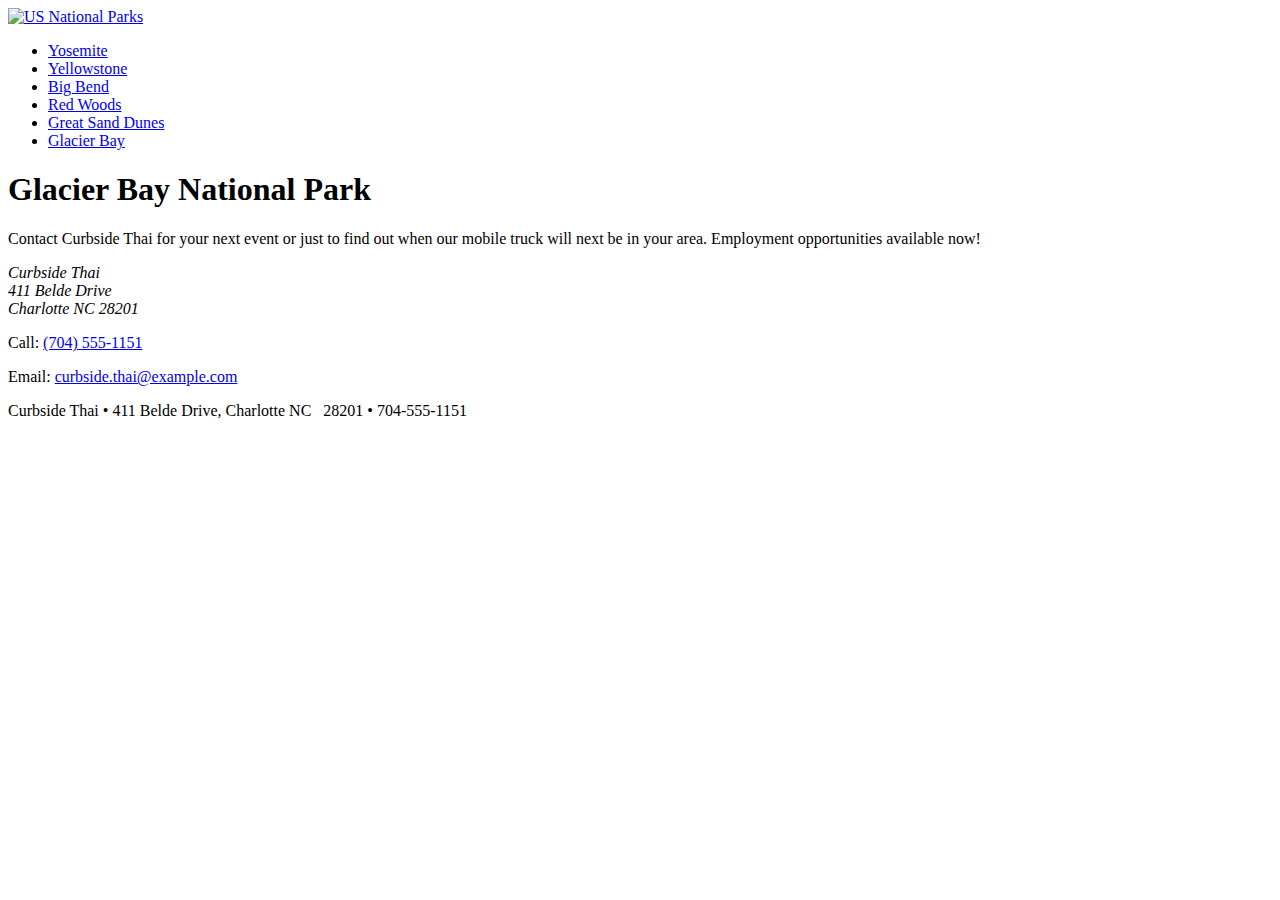
==== glacier_bay.html @ 261cf184 "Add files via upload" ====
<!doctype html>
<html>
<head>
   <!--
    New Perspectives on HTML5 and CSS3, 7th Edition
    Tutorial 1
    Tutorial Case
    
    Curbside Thai Contact Information
    Author: 
    Date:   

    Filename: ct_contact.html
   -->
   
   <meta charset="utf-8" />
   <title>Glacier Bay National Park</title>
   <link href="css/ct_base.css" rel="stylesheet" />
   <link href="css/ct_layout2.css" rel="stylesheet" />
</head>

<body>
   <header>
      <a href="index.html"><img src="img/header.png" alt="US National Parks" /></a>
      <nav>
         <ul>
            <li><a href="yosemite.html">Yosemite</a></li>
            <li><a href="yellowstone.html">Yellowstone</a></li>
            <li><a href="big_bend.html">Big Bend</a></li>
            <li><a href="redwoods.html">Red Woods</a></li>
            <li><a href="great_sand_dunes.html">Great Sand Dunes</a></li>
            <li><a href="glacier_bay.html">Glacier Bay</a></li>
         </ul>
      </nav>
   </header>
   <article>
      <h1>Glacier Bay National Park</h1>
      <p>Contact Curbside Thai for your next event or just to find
         out when our mobile truck will next be in your area. 
         Employment opportunities available now!</p>
      <address>
      Curbside Thai<br />
      411 Belde Drive<br />
      Charlotte NC 28201
      </address>
      <p>Call: <a href="tel:+17045551151">(704) 555-1151</a></p>
      <p>Email: <a href="mailto:curbside.thai@example.com">curbside.thai@example.com</a></p>
   </article>
   <footer>
      Curbside Thai &#8226; 411 Belde Drive, Charlotte NC &nbsp; 28201 &#8226; 704-555-1151
   </footer>
</body>
</html>
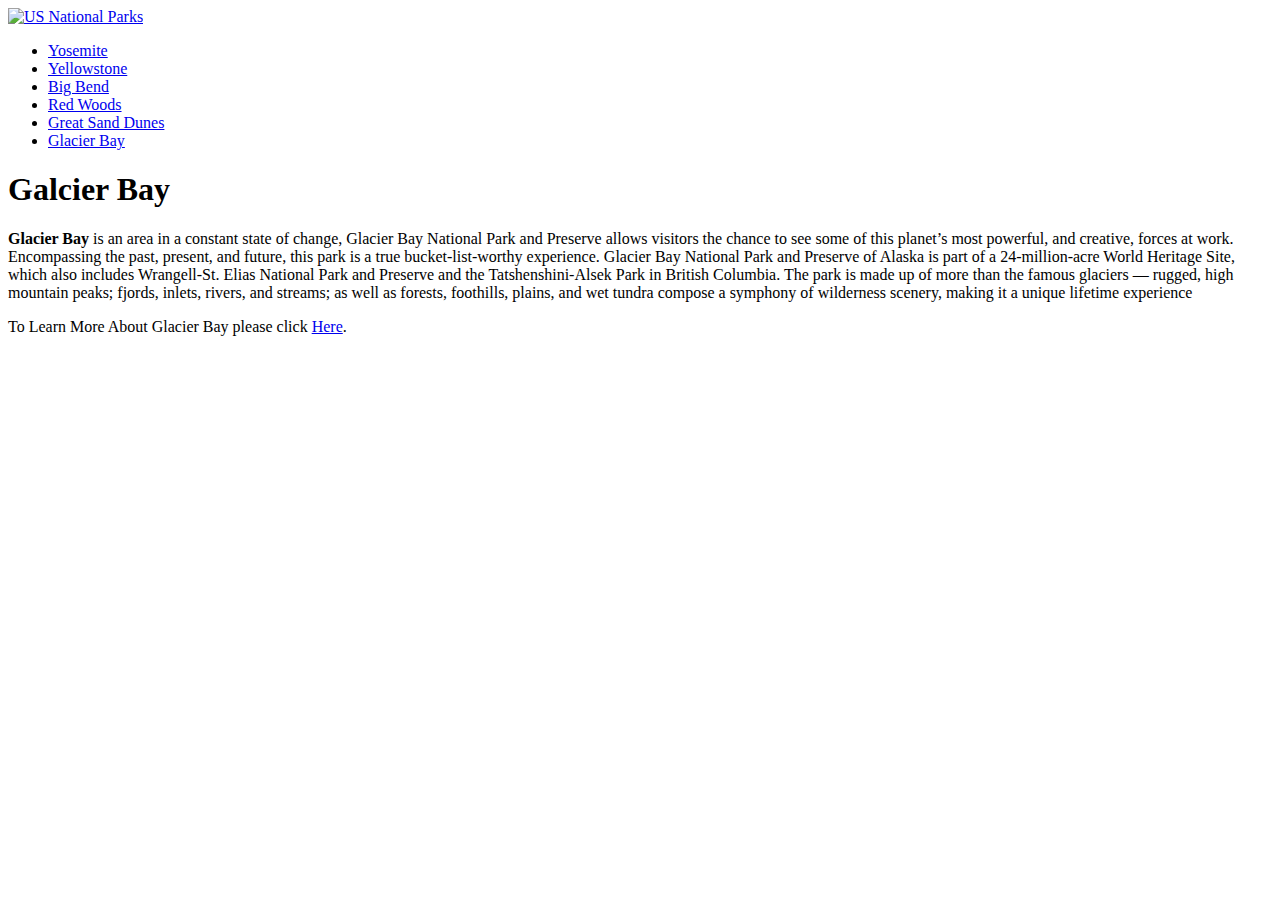
==== commit 546dfba7: "Update glacier_bay.html" ====
--- a/glacier_bay.html
+++ b/glacier_bay.html
@@ -1,20 +1,8 @@
 <!doctype html>
 <html>
 <head>
-   <!--
-    New Perspectives on HTML5 and CSS3, 7th Edition
-    Tutorial 1
-    Tutorial Case
-    
-    Curbside Thai Contact Information
-    Author: 
-    Date:   
-
-    Filename: ct_contact.html
-   -->
-   
-   <meta charset="utf-8" />
-   <title>Glacier Bay National Park</title>
+   <meta charset="utf-8">
+   <title>Galcier Bay</title>
    <link href="css/ct_base.css" rel="stylesheet" />
    <link href="css/ct_layout2.css" rel="stylesheet" />
 </head>
@@ -33,22 +21,29 @@
          </ul>
       </nav>
    </header>
+    
    <article>
-      <h1>Glacier Bay National Park</h1>
-      <p>Contact Curbside Thai for your next event or just to find
-         out when our mobile truck will next be in your area. 
-         Employment opportunities available now!</p>
-      <address>
-      Curbside Thai<br />
-      411 Belde Drive<br />
-      Charlotte NC 28201
-      </address>
-      <p>Call: <a href="tel:+17045551151">(704) 555-1151</a></p>
-      <p>Email: <a href="mailto:curbside.thai@example.com">curbside.thai@example.com</a></p>
+      <h1>Galcier Bay</h1>
+      <p><strong>Glacier Bay</strong> is an area in a constant state of change,
+         Glacier Bay National Park and Preserve allows visitors the chance to
+         see some of this planet’s most powerful, and creative, forces at work.
+         Encompassing the past, present, and future, this park is a true 
+         bucket-list-worthy experience. Glacier Bay National Park and Preserve of Alaska is part of a 24-million-acre
+         World Heritage Site, which also includes Wrangell-St. Elias National Park and Preserve
+         and the Tatshenshini-Alsek Park in British Columbia. The park is made up of more than 
+         the famous glaciers — rugged, high mountain peaks; fjords, inlets, rivers, and streams;
+         as well as forests, foothills, plains, and wet tundra compose a symphony of wilderness scenery, making it a unique lifetime experience
+      </p>
+      <p>To Learn More About Glacier Bay please click 
+          <a href="https://www.nps.gov/glba/index.htm" target="blank">Here</a>.
+      </p>
    </article>
+    
    <footer>
-      Curbside Thai &#8226; 411 Belde Drive, Charlotte NC &nbsp; 28201 &#8226; 704-555-1151
+       <br/>
+       <img src="img/footer_glacierbay.jpg" alt=""/>
    </footer>
+    
 </body>
 </html>
 
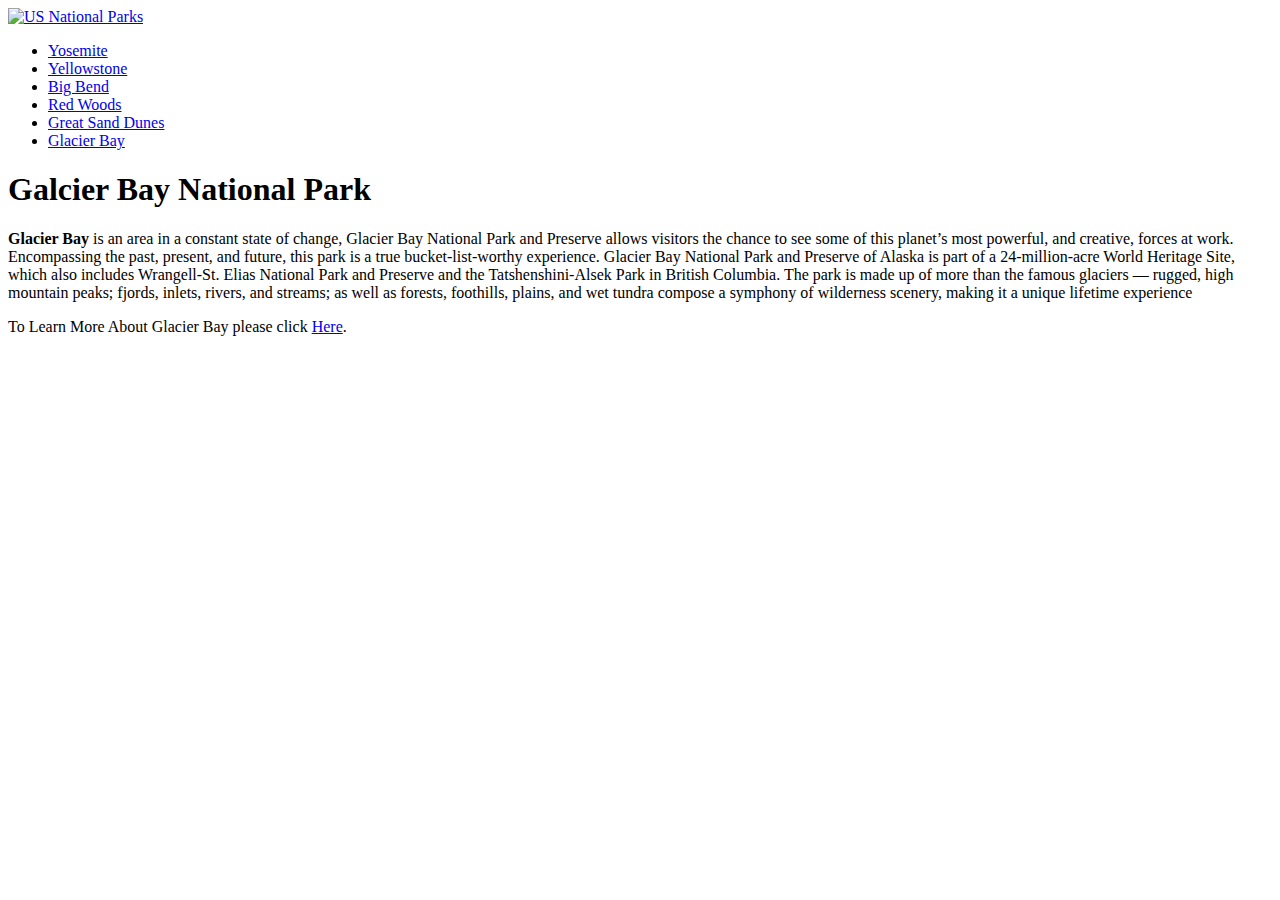
==== commit 4f58270b: "Update glacier_bay.html" ====
--- a/glacier_bay.html
+++ b/glacier_bay.html
@@ -2,7 +2,7 @@
 <html>
 <head>
    <meta charset="utf-8">
-   <title>Galcier Bay</title>
+   <title>Galcier Bay National Park</title>
    <link href="css/ct_base.css" rel="stylesheet" />
    <link href="css/ct_layout2.css" rel="stylesheet" />
 </head>
@@ -23,7 +23,7 @@
    </header>
     
    <article>
-      <h1>Galcier Bay</h1>
+      <h1>Galcier Bay National Park</h1>
       <p><strong>Glacier Bay</strong> is an area in a constant state of change,
          Glacier Bay National Park and Preserve allows visitors the chance to
          see some of this planet’s most powerful, and creative, forces at work.
